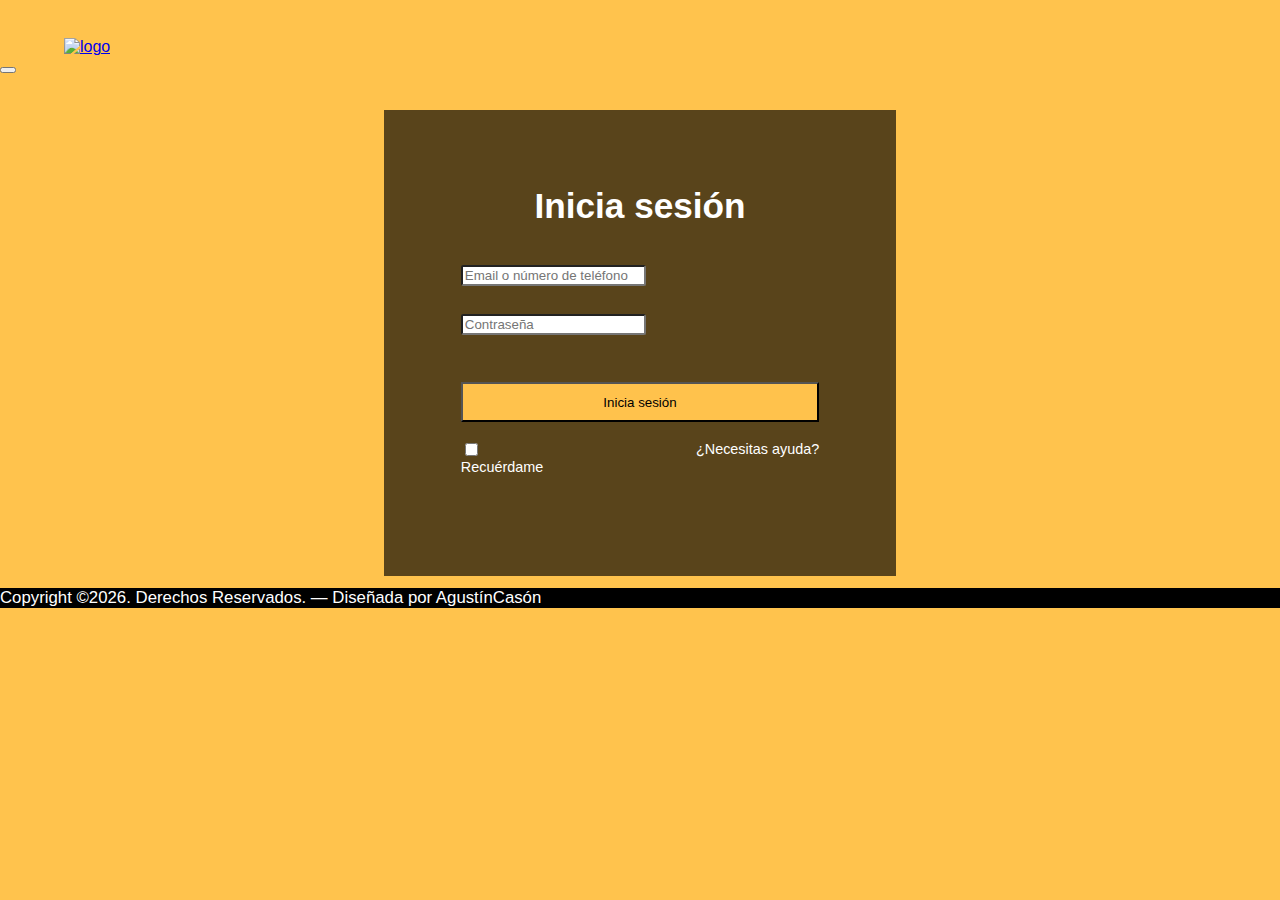
==== sesion.html @ deaf40cc "Add files via upload" ====
<!doctype html>
<html lang="es">
<head>
  <meta charset="utf-8">
  <meta name="viewport" content="width=device-width, initial-scale=1, shrink-to-fit=no">
  <meta name="author" content="AcasDesigns">
  <link rel="shortcut icon" href="Img/favicon.png">

  <meta name="description" content="" />
  <meta name="keywords" content="" />
  <link href="https://cdn.jsdelivr.net/npm/bootstrap@5.2.0-beta1/dist/css/bootstrap.min.css" rel="stylesheet" integrity="sha384-0evHe/X+R7YkIZDRvuzKMRqM+OrBnVFBL6DOitfPri4tjfHxaWutUpFmBp4vmVor" crossorigin="anonymous">
  <link rel="stylesheet" href="style.css">

  <title>Proyecto JS</title>

</head>
<body>
    <header></header>
    <section>
        <div class="container-fluid iniciosesion1">
              <div class="navbar">
                <nav class="navbar navbar-expand">
                    <div class="container-fluid container-fluid-navbar">
                        <div class="container-navbar-izq">
                            <a class="navbar-brand" href="index.html"><img src="Img/logotipo.png" alt="logo"></a>
                        </div>
                        <div class="container-navbar-der">
                            <button class="navbar-toggler" type="button" data-bs-toggle="collapse" data-bs-target="#navbarNavAltMarkup" aria-controls="navbarNavAltMarkup" aria-expanded="false" aria-label="Toggle navigation">
                                <span class="navbar-toggler-icon"></span>
                              </button>                           
                        </div>
                    </div>   
                </nav>          
              </div>
              <div class="iniciosesion">
                <h3>Inicia sesión</h3>
                <div class="iniciosesion-form">
                    <input class="form-control form-iniciosesion form-control-lg" type="text" placeholder="Email o número de teléfono" aria-label=".form-control-lg example">
                    <input class="form-control form-iniciosesion form-control-lg" type="text" placeholder="Contraseña" aria-label=".form-control-lg example">
                    <button type="button" class="btn form-iniciosesion-btn btn-warning"><a href="usuarios.html">Inicia sesión</a></button>
                    <div class="iniciosesion-container">
                        <div class="iniciosesion-form-izq">
                            <div class="form-check">
                                <input class="form-check-input" type="checkbox" value="" id="invalidCheck2" required>
                                <label class="form-check-label" for="invalidCheck2">
                                  <p>Recuérdame</p>
                                </label>
                            </div>
                        </div>
                        <div class="iniciosesion-form-der">
                            <a href="">¿Necesitas ayuda?</a>
                        </div>
                    </div>
                </div>
            </div>
                

               
        </div>
    </section>
    <footer>
        <div class="site-footer py-4">
            <div class="container-fluid text-center">
              <p class="small">Copyright &copy;<script>document.write(new Date().getFullYear());</script>. Derechos Reservados. &mdash; Diseñada por AgustínCasón </p>
            </div>
          </div>
    </footer>
</body>
</html>
---- style.css ----
html{scroll-behavior:smooth;font-family: 'PT Sans Narrow', sans-serif;}
body{max-width: 100%;margin: 0;font-family: 'Roboto Condensed', sans-serif;background-color: #ffc34d}


.container-fluid{width: 100%;}
.index-section1{width: 100%;background-image: url(img/fondo2.png);background-size: 100%;height: 100%;}
.navbar{width: 100%;padding-top: 1.5%;}
.container-navbar-izq{margin-left: 5%;}
.container-navbar-izq img{width: 15%;}
.container-navbar-der{margin-right: 5%;}
.container-navbar-der a{text-decoration: none;color: black;}
.btn-warning{background-color: #ffc24c;}
.btn-warning:hover{transform: scale(0.9);}
.index-section1 h4{margin-top: 8%;text-align: center;color: white;font-weight: 700;font-size: 290%;width: 50%;margin-left: 25%;}
.index-section1 h5{text-align: center;color: white;font-weight: 500;font-size: 160%;}
.index-section1 p{margin-top: 2.5%;text-align: center;color: white;font-weight: 500;font-size: 120%;}
.index-section1-forms{width: 70%;display: flex;margin-left: 27%;padding-bottom: 8.4%;}
.index-section1-forms-izq{width: 55%;flex-flow: wrap;}
.form-control{border-radius: 0%;}
.index-section1-forms-der{width: 30;}
.btn-indexform{border-radius: 0%;background-color: #ffc24c;padding: 14.5%;width: 180%;}
.btn-indexform a{text-decoration: none;color: black;}
.btn-indexform:hover{transform: scale(0.9);}


.index-section2{width: 100%;background-color: black;}
.index-section2-card{width: 100%;background-color: black;display: flex;margin-top: 0.6%;;}
.index-section2-card1-izq{flex-flow: wrap;width: 60%;padding: 12%;}
.index-section2-card1-izq h3{color: white;font-size: 315%;font-weight: 700;margin-bottom: 4%;margin-top: -5%;margin-left: -9%;}
.index-section2-card1-izq h5{color: white;font-size: 160%;font-weight: 300;margin-left: -9%;}
.index-section2-card1-der{width: 40%;}
.index-section2-card1-der img{width: 100%;margin-top: 17%;margin-left: -15%;}
.index-section2-card2-izq{width: 40%;flex-flow: wrap;}
.index-section2-card2-izq img{width: 100%;margin-top: 4%;margin-left: 3%;margin-bottom: -5%;}
.index-section2-card2-der{width: 60%;padding: 12%;}
.index-section2-card2-der h3{color: white;font-size: 310%;font-weight: 700;margin-bottom: 4%;margin-top: -5%;margin-left: -4%;}
.index-section2-card2-der h5{color: white;font-size: 160%;font-weight: 300;margin-left: -4%;margin-bottom: -5%;}
.index-section2-card3-izq{flex-flow: wrap;width: 70%;padding: 12%;}
.index-section2-card3-izq h3{color: white;font-size: 315%;font-weight: 700;margin-bottom: 4%;margin-top: 3%;margin-left: -9%;}
.index-section2-card3-izq h5{color: white;font-size: 160%;font-weight: 300;margin-left: -9%;}
.index-section2-card3-der{width: 40%;}
.index-section2-card3-der img{width: 120%;margin-top: 6%;margin-left: -30%;margin-bottom: 6%;}
.index-section2-card4-izq{width: 40%;flex-flow: wrap;}
.index-section2-card4-izq img{width: 95%;margin-top: 7%;margin-left: 19%;margin-bottom: -5%;}
.index-section2-card4-der{width: 60%;padding: 12%;}
.index-section2-card4-der h3{color: white;font-size: 310%;font-weight: 700;margin-bottom: 4%;margin-top: -10%;margin-left: -4%;}
.index-section2-card4-der h5{color: white;font-size: 140%;font-weight: 300;margin-left: -4%;margin-bottom: -5%;}
.index-section2-card5{width: 100%;background-color: black;margin-top: 0.6%;text-align: center;padding: 5%;margin-bottom: 0.6%;}
.index-section2-card5 h4{color: white;font-size: 310%;font-weight: 700;margin-bottom: 4%;}
.acordeon-preguntas{width: 70%;margin-left: 15%;}
.accordion-item{background-color: rgb(51, 51, 51);color: white;}

.site-footer{background-color: black;color: white;}
.site-footer p{margin-top: 1%;margin-bottom: 0.5%;font-size: 105%;}

.iniciosesion1{width: 100%;background-image: url(img/fondo3.png);background-size: 100%;height: 100%;}
.iniciosesion{width: 40%;background-color: rgba(0, 0, 0, 0.651);margin-left: 30%;padding-bottom: 2.5%;}
.iniciosesion h3{color: white;font-size: 220%;font-weight: 700;margin-bottom: 4%;padding-top: 15%;text-align: center;}
.iniciosesion-form{width: 70%;margin-left: 15%;}
.form-iniciosesion{margin-top: 5%;margin-bottom: 3%;border-radius: 2.5px;}
.form-iniciosesion-btn{width: 100%;padding: 3%;margin-top: 10%;}
.form-iniciosesion-btn a{text-decoration: none;color: black;font-weight: 500;}
.iniciosesion-container{width: 100%;display: flex;margin-top: 5%;padding-bottom: 15%;}
.iniciosesion-form-izq{flex-flow: wrap;width: 50%;}
.iniciosesion-form-izq p{color: white;margin-top: -0.5%;font-size: 90%;}
.iniciosesion-form-der{width: 50%;text-align: end;}
.iniciosesion-form-der a{text-decoration: none;color: white;font-size: 90%;}



.usuarios{width: 100%;height: 100%;background-color: black;}
.usuarios1{width: 100%;text-align: center;}
.usuarios1 h4{color: white;font-size: 290%;font-weight: 500;}
.usuarios-contenedor{width: 75%;display: flex;margin-left: 25%;margin-top: 2.5%;margin-bottom: 2.5%;}
.usuario{flex-flow: wrap;padding: 2%;}
.usuario img{width: 100%;border-radius: 5px;}
.usuario a{text-decoration: none;color: #808080;font-weight: 500;padding-top: 1%;}
.usuario p{font-weight: 600;padding-top: 12%;}
.usuario-1:hover p{color: white;}
.usuario-2:hover p{color: white;}
.usuario-3:hover p{color: white;}
.usuario-4:hover p{color: white;}
.usuario-4:hover img{background-color: rgba(255, 255, 255, 0.795);}
.adminperfiles{width: 100%;text-align: center;padding-bottom: 7.5%;}
.btn-adminperfiles{border-radius: 0px;width: 15%;}
.btn-adminperfiles a{text-decoration: none;color: #808080;}
.btn-adminperfiles p{font-weight: 600;margin-top: 1%;margin-bottom: -1%;}
.btn-adminperfiles:hover a{background-color: #80808000;border-color: white;color: white;}
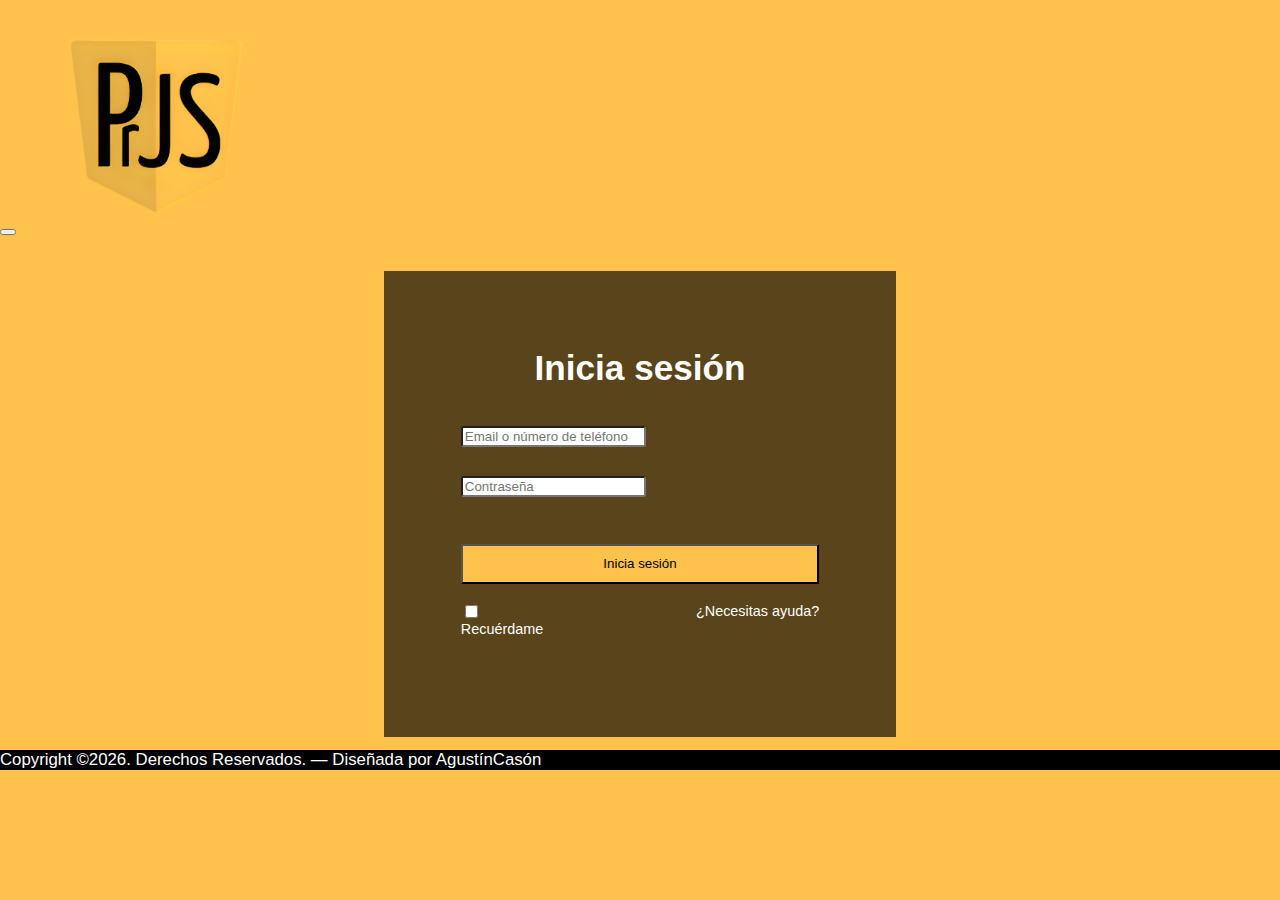
==== commit 5257e3be: "Add files via upload" ====
--- a/sesion.html
+++ b/sesion.html
@@ -4,7 +4,7 @@
   <meta charset="utf-8">
   <meta name="viewport" content="width=device-width, initial-scale=1, shrink-to-fit=no">
   <meta name="author" content="AcasDesigns">
-  <link rel="shortcut icon" href="Img/favicon.png">
+  <link rel="shortcut icon" href="img/favicon.png">
 
   <meta name="description" content="" />
   <meta name="keywords" content="" />
@@ -22,7 +22,7 @@
                 <nav class="navbar navbar-expand">
                     <div class="container-fluid container-fluid-navbar">
                         <div class="container-navbar-izq">
-                            <a class="navbar-brand" href="index.html"><img src="Img/logotipo.png" alt="logo"></a>
+                            <a class="navbar-brand" href="index.html"><img src="img/logotipo.png" alt="logo"></a>
                         </div>
                         <div class="container-navbar-der">
                             <button class="navbar-toggler" type="button" data-bs-toggle="collapse" data-bs-target="#navbarNavAltMarkup" aria-controls="navbarNavAltMarkup" aria-expanded="false" aria-label="Toggle navigation">
--- a/style.css
+++ b/style.css
@@ -86,3 +86,12 @@
 .btn-adminperfiles a{text-decoration: none;color: #808080;}
 .btn-adminperfiles p{font-weight: 600;margin-top: 1%;margin-bottom: -1%;}
 .btn-adminperfiles:hover a{background-color: #80808000;border-color: white;color: white;}
+
+
+
+.header-usuario{width: 100%;background-color: black;}
+.navbar-usuario-img{width: 100%;display: flex;}
+.navbar-usuario-img img{width: 10%;margin-top: -2.5%;margin-left: 5%;}
+
+.navbar-usuarios{flex-flow: wrap;width: 100%;}
+.navbar-usuarios-apartados{flex-flow: wrap;}
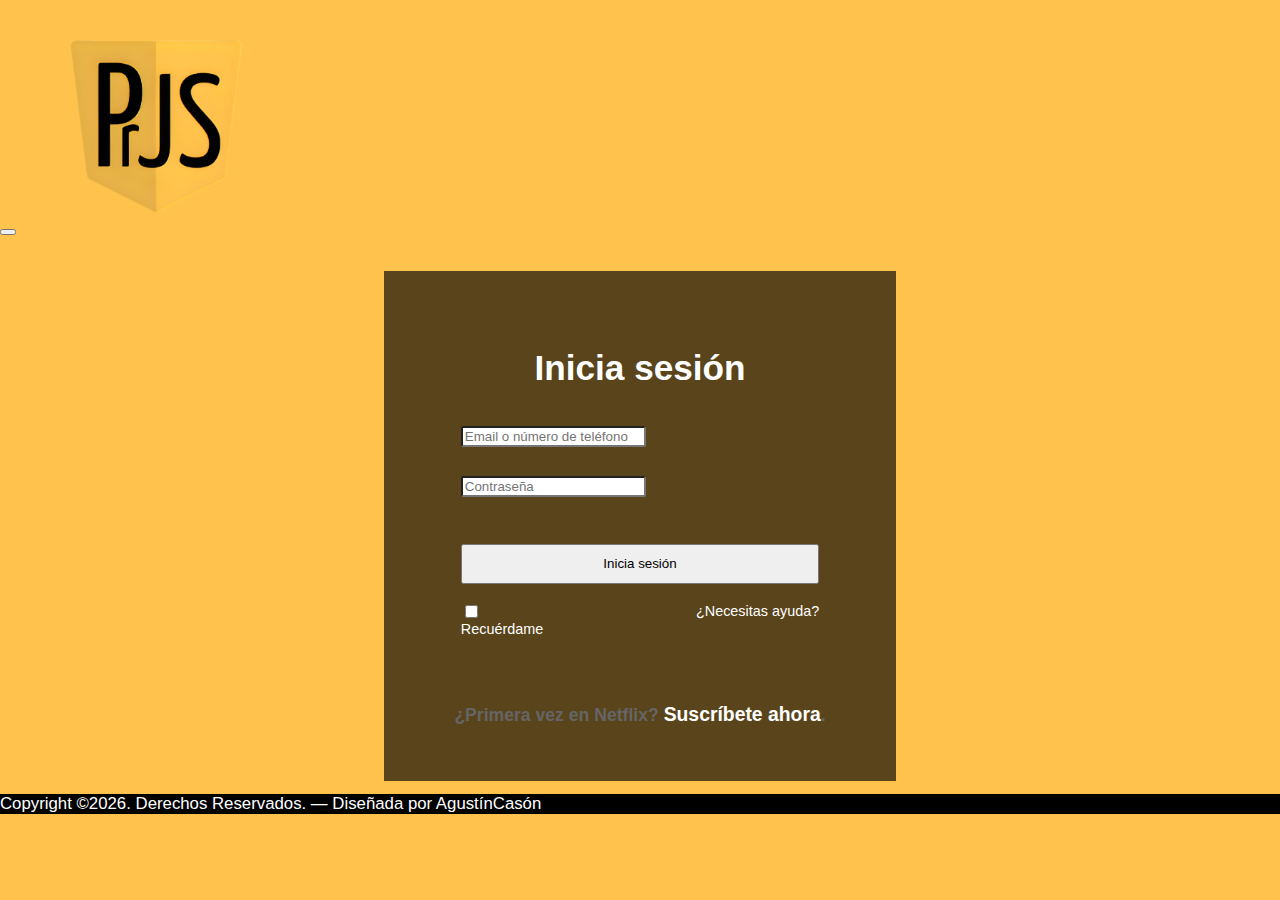
==== commit 891a152e: "Add files via upload" ====
--- a/sesion.html
+++ b/sesion.html
@@ -1,4 +1,4 @@
-<!doctype html>
+    <!doctype html>
 <html lang="es">
 <head>
   <meta charset="utf-8">
@@ -52,6 +52,9 @@
                         </div>
                     </div>
                 </div>
+                <div class="iniciosesion-suscribirse">
+                    <h4>¿Primera vez en Netflix? <a href="">Suscríbete ahora</a>.</h4>
+                </div>
             </div>
                 
 
--- a/style.css
+++ b/style.css
@@ -9,8 +9,8 @@
 .container-navbar-izq img{width: 15%;}
 .container-navbar-der{margin-right: 5%;}
 .container-navbar-der a{text-decoration: none;color: black;}
-.btn-warning{background-color: #ffc24c;}
-.btn-warning:hover{transform: scale(0.9);}
+.btn-warning-sesion{background-color: #ffc24c;}
+.btn-warning-sesion:hover{transform: scale(0.9);}
 .index-section1 h4{margin-top: 8%;text-align: center;color: white;font-weight: 700;font-size: 290%;width: 50%;margin-left: 25%;}
 .index-section1 h5{text-align: center;color: white;font-weight: 500;font-size: 160%;}
 .index-section1 p{margin-top: 2.5%;text-align: center;color: white;font-weight: 500;font-size: 120%;}
@@ -21,8 +21,6 @@
 .btn-indexform{border-radius: 0%;background-color: #ffc24c;padding: 14.5%;width: 180%;}
 .btn-indexform a{text-decoration: none;color: black;}
 .btn-indexform:hover{transform: scale(0.9);}
-
-
 .index-section2{width: 100%;background-color: black;}
 .index-section2-card{width: 100%;background-color: black;display: flex;margin-top: 0.6%;;}
 .index-section2-card1-izq{flex-flow: wrap;width: 60%;padding: 12%;}
@@ -65,12 +63,16 @@
 .iniciosesion-form-izq p{color: white;margin-top: -0.5%;font-size: 90%;}
 .iniciosesion-form-der{width: 50%;text-align: end;}
 .iniciosesion-form-der a{text-decoration: none;color: white;font-size: 90%;}
-
-
-
+.iniciosesion-suscribirse{width: 100%;text-align: center;}
+.iniciosesion-suscribirse h4{color: rgb(101, 101, 101);margin-top: -0.5%;font-size: 110%;}
+.iniciosesion-suscribirse a{text-decoration: none;color: white;font-size: 110%;}
+
+
+
+.body-usuarios{background-color: black;}
 .usuarios{width: 100%;height: 100%;background-color: black;}
 .usuarios1{width: 100%;text-align: center;}
-.usuarios1 h4{color: white;font-size: 290%;font-weight: 500;}
+.usuarios1 h4{color: white;font-size: 290%;font-weight: 500;margin-top: 2.5%;}
 .usuarios-contenedor{width: 75%;display: flex;margin-left: 25%;margin-top: 2.5%;margin-bottom: 2.5%;}
 .usuario{flex-flow: wrap;padding: 2%;}
 .usuario img{width: 100%;border-radius: 5px;}
@@ -81,7 +83,7 @@
 .usuario-3:hover p{color: white;}
 .usuario-4:hover p{color: white;}
 .usuario-4:hover img{background-color: rgba(255, 255, 255, 0.795);}
-.adminperfiles{width: 100%;text-align: center;padding-bottom: 7.5%;}
+.adminperfiles{width: 100%;text-align: center;padding-bottom: 9.5%;}
 .btn-adminperfiles{border-radius: 0px;width: 15%;}
 .btn-adminperfiles a{text-decoration: none;color: #808080;}
 .btn-adminperfiles p{font-weight: 600;margin-top: 1%;margin-bottom: -1%;}
@@ -95,3 +97,146 @@
 
 .navbar-usuarios{flex-flow: wrap;width: 100%;}
 .navbar-usuarios-apartados{flex-flow: wrap;}
+
+
+
+
+
+/* dispositivo mediano */
+@media(min-width: 580px) and (max-width: 989px){
+
+    .container-fluid{width: 100%;}
+    .index-section1{max-width: 100%;background-image: url(img/fondocelu.png);background-size: 100%;height: auto;margin-left: 0%;}
+    .navbar{width: 100%;padding-top: 1.5%;}
+    .container-navbar-izq{margin-left: none;width: 15%;margin-top: 4.5%;}
+    .container-navbar-izq img{width: 110%;margin: none;}
+    .container-navbar-der{margin-right: none;width: 75%;}
+    .container-navbar-der a{text-decoration: none;color: black;}
+    .btn-warning-sesion{margin-left: 40%;font-size: 90%;font-weight: 700;margin-top: 7.5%;}
+    .btn-warning-sesion:hover{transform: scale(0.9);}
+    .index-section1 h4{text-align: center;color: white;font-weight: 700;font-size: 225%;width: 100%;margin-left: 0%;margin-top: 30%;}
+    .index-section1 h5{text-align: center;color: white;font-weight: 500;font-size: 110%;margin-top: 8%;}
+    .index-section1 p{margin-top: 15%;text-align: center;color: white;font-weight: 500;font-size: 110%;}
+    .index-section1-forms{width: 100%;display: block;margin-left: 0%;padding-bottom: 8.4%;}
+    .index-section1-forms-izq{width: 100%;}
+    .form-control{border-radius: 0%;}
+    .index-section1-forms-der{width: 100%;margin-left: 0%;}
+    .btn-indexform{border-radius: 0%;background-color: #ffc24c;padding: 5%;width: 99%;margin-top: 7.5%;}
+    .btn-indexform a{text-decoration: none;color: black;}
+    .btn-indexform:hover{transform: scale(0.9);}
+    .index-section2{width: 100%;background-color: black;}
+    .index-section2-card{width: 100%;background-color: black;display: block;margin-top: 0.6%;}
+    .index-section2-card1-izq{width: 100%;padding: 12%;}
+    .index-section2-card1-izq h3{color: white;font-size: 225%;font-weight: 700;margin-bottom: 4%;margin-top: -5%;margin-left: 0%;text-align: center;}
+    .index-section2-card1-izq h5{color: white;font-size: 110%;font-weight: 300;margin-left: 0%;text-align: center;}
+    .index-section2-card1-der{width: 100%;}
+    .index-section2-card1-der img{width: 100%;margin-top: 0%;margin-left: 0%;}
+    .index-section2-card2-izq{width: 100%;}
+    .index-section2-card2-izq img{width: 100%;margin-top: 4%;margin-left: 3%;margin-bottom: -5%;}
+    .index-section2-card2-der{width: 100%;padding: 12%;}
+    .index-section2-card2-der h3{color: white;font-size: 225%;font-weight: 700;margin-bottom: 4%;margin-top: -5%;margin-left: 0%;}
+    .index-section2-card2-der h5{color: white;font-size: 110%;font-weight: 300;margin-left: 0%;margin-bottom: -5%;}
+    .index-section2-card3-izq{width: 100%;padding: 12%;}
+    .index-section2-card3-izq h3{color: white;font-size: 225%;font-weight: 700;margin-bottom: 4%;margin-top: -5%;margin-left: 0%;text-align: center;}
+    .index-section2-card3-izq h5{color: white;font-size: 110%;font-weight: 300;margin-left: 0%;text-align: center;}
+    .index-section2-card3-der{width: 100%;}
+    .index-section2-card3-der img{width: 100%;margin-top: 0%;margin-left: 0%;}
+    .index-section2-card4-izq{width: 100%;}
+    .index-section2-card4-izq img{width: 95%;margin-top: 7%;margin-left: 0%;margin-bottom: -5%;}
+    .index-section2-card4-der{width: 100%;padding: 12%;}
+    .index-section2-card4-der h3{color: white;font-size: 225%;font-weight: 700;margin-bottom: 4%;margin-top: -10%;margin-left: 0%;text-align: center;}
+    .index-section2-card4-der h5{color: white;font-size: 110%;font-weight: 300;margin-left:0%;margin-bottom: -5%;text-align: center;}
+    .index-section2-card5{width: 100%;background-color: black;margin-top: 0.6%;text-align: center;padding: 5%;padding-bottom: 5%;}
+    .index-section2-card5 h4{color: white;font-size: 225%;font-weight: 700;margin-bottom: 4%;text-align: center;}
+    .acordeon-preguntas{width: 95%;margin-left: 0%;}
+    .accordion-item{background-color: rgb(51, 51, 51);color: white;}    
+
+
+    .iniciosesion1{width: 100%;background-image: url(img/fondocelu.png);background-size: 100%;height: auto;}
+    .iniciosesion{width: 85%;background-color: rgba(0, 0, 0, 0.651);margin-left: 7.5%;padding-bottom: 2.5%;margin-top: 20%;}
+    .iniciosesion h3{color: white;font-size: 220%;font-weight: 700;margin-bottom: 10%;padding-top: 15%;text-align: center;}
+    .iniciosesion-form{width: 85%;margin-left: 10%;}
+    .form-iniciosesion{margin-top: 5%;margin-bottom: 3%;border-radius: 2.5px;}
+    .form-iniciosesion-btn{width: 100%;padding: 3%;margin-top: 10%;}
+    .form-iniciosesion-btn a{text-decoration: none;color: black;font-weight: 500;}
+    .iniciosesion-container{width: 100%;display: flex;margin-top: 5%;padding-bottom: 15%;}
+    .iniciosesion-form-izq{flex-flow: wrap;width: 50%;}
+    .iniciosesion-form-izq p{color: white;margin-top: -0.5%;font-size: 90%;}
+    .iniciosesion-form-der{width: 50%;text-align: end;}
+    .iniciosesion-form-der a{text-decoration: none;color: white;font-size: 90%;}
+    .iniciosesion-suscribirse{width: 100%;text-align: center;padding-bottom: 5%;}
+    .iniciosesion-suscribirse h4{color: rgb(101, 101, 101);margin-top: -0.5%;font-size: 110%;}
+    .iniciosesion-suscribirse a{text-decoration: none;color: white;font-size: 110%;}
+
+
+}
+
+
+
+/* dispositivo pequeño */
+@media(max-width: 579px){
+
+    .container-fluid{width: 100%;}
+    .index-section1{max-width: 100%;background-image: url(img/fondocelu.png);background-size: 100%;height: auto;margin-left: 0%;}
+    .navbar{width: 100%;padding-top: 1.5%;}
+    .container-navbar-izq{margin-left: none;width: 15%;margin-top: 4.5%;}
+    .container-navbar-izq img{width: 110%;margin: none;}
+    .container-navbar-der{margin-right: none;width: 75%;}
+    .container-navbar-der a{text-decoration: none;color: black;}
+    .btn-warning-sesion{margin-left: 40%;font-size: 90%;font-weight: 700;margin-top: 7.5%;}
+    .btn-warning-sesion:hover{transform: scale(0.9);}
+    .index-section1 h4{text-align: center;color: white;font-weight: 700;font-size: 225%;width: 100%;margin-left: 0%;margin-top: 30%;}
+    .index-section1 h5{text-align: center;color: white;font-weight: 500;font-size: 110%;margin-top: 8%;}
+    .index-section1 p{margin-top: 15%;text-align: center;color: white;font-weight: 500;font-size: 110%;}
+    .index-section1-forms{width: 100%;display: block;margin-left: 0%;padding-bottom: 8.4%;}
+    .index-section1-forms-izq{width: 100%;}
+    .form-control{border-radius: 0%;}
+    .index-section1-forms-der{width: 100%;margin-left: 0%;}
+    .btn-indexform{border-radius: 0%;background-color: #ffc24c;padding: 5%;width: 99%;margin-top: 7.5%;}
+    .btn-indexform a{text-decoration: none;color: black;}
+    .btn-indexform:hover{transform: scale(0.9);}
+    .index-section2{width: 100%;background-color: black;}
+    .index-section2-card{width: 100%;background-color: black;display: block;margin-top: 0.6%;}
+    .index-section2-card1-izq{width: 100%;padding: 12%;}
+    .index-section2-card1-izq h3{color: white;font-size: 225%;font-weight: 700;margin-bottom: 4%;margin-top: -5%;margin-left: 0%;text-align: center;}
+    .index-section2-card1-izq h5{color: white;font-size: 110%;font-weight: 300;margin-left: 0%;text-align: center;}
+    .index-section2-card1-der{width: 100%;}
+    .index-section2-card1-der img{width: 100%;margin-top: 0%;margin-left: 0%;}
+    .index-section2-card2-izq{width: 100%;}
+    .index-section2-card2-izq img{width: 100%;margin-top: 4%;margin-left: 3%;margin-bottom: -5%;}
+    .index-section2-card2-der{width: 100%;padding: 12%;}
+    .index-section2-card2-der h3{color: white;font-size: 225%;font-weight: 700;margin-bottom: 4%;margin-top: -5%;margin-left: 0%;}
+    .index-section2-card2-der h5{color: white;font-size: 110%;font-weight: 300;margin-left: 0%;margin-bottom: -5%;}
+    .index-section2-card3-izq{width: 100%;padding: 12%;}
+    .index-section2-card3-izq h3{color: white;font-size: 225%;font-weight: 700;margin-bottom: 4%;margin-top: -5%;margin-left: 0%;text-align: center;}
+    .index-section2-card3-izq h5{color: white;font-size: 110%;font-weight: 300;margin-left: 0%;text-align: center;}
+    .index-section2-card3-der{width: 100%;}
+    .index-section2-card3-der img{width: 100%;margin-top: 0%;margin-left: 0%;}
+    .index-section2-card4-izq{width: 100%;}
+    .index-section2-card4-izq img{width: 95%;margin-top: 7%;margin-left: 0%;margin-bottom: -5%;}
+    .index-section2-card4-der{width: 100%;padding: 12%;}
+    .index-section2-card4-der h3{color: white;font-size: 225%;font-weight: 700;margin-bottom: 4%;margin-top: -10%;margin-left: 0%;text-align: center;}
+    .index-section2-card4-der h5{color: white;font-size: 110%;font-weight: 300;margin-left:0%;margin-bottom: -5%;text-align: center;}
+    .index-section2-card5{width: 100%;background-color: black;margin-top: 0.6%;text-align: center;padding: 5%;padding-bottom: 5%;}
+    .index-section2-card5 h4{color: white;font-size: 225%;font-weight: 700;margin-bottom: 4%;text-align: center;}
+    .acordeon-preguntas{width: 95%;margin-left: 0%;}
+    .accordion-item{background-color: rgb(51, 51, 51);color: white;}
+
+
+    .iniciosesion1{width: 100%;background-image: url(img/fondocelu.png);background-size: 100%;height: auto;}
+    .iniciosesion{width: 85%;background-color: rgba(0, 0, 0, 0.651);margin-left: 7.5%;padding-bottom: 2.5%;margin-top: 20%;}
+    .iniciosesion h3{color: white;font-size: 220%;font-weight: 700;margin-bottom: 10%;padding-top: 15%;text-align: center;}
+    .iniciosesion-form{width: 85%;margin-left: 10%;}
+    .form-iniciosesion{margin-top: 5%;margin-bottom: 3%;border-radius: 2.5px;}
+    .form-iniciosesion-btn{width: 100%;padding: 3%;margin-top: 10%;}
+    .form-iniciosesion-btn a{text-decoration: none;color: black;font-weight: 500;}
+    .iniciosesion-container{width: 100%;display: flex;margin-top: 5%;padding-bottom: 15%;}
+    .iniciosesion-form-izq{flex-flow: wrap;width: 50%;}
+    .iniciosesion-form-izq p{color: white;margin-top: -0.5%;font-size: 90%;}
+    .iniciosesion-form-der{width: 50%;text-align: end;}
+    .iniciosesion-form-der a{text-decoration: none;color: white;font-size: 90%;}
+    .iniciosesion-suscribirse{width: 100%;text-align: center;padding-bottom: 5%;}
+    .iniciosesion-suscribirse h4{color: rgb(101, 101, 101);margin-top: -0.5%;font-size: 110%;}
+    .iniciosesion-suscribirse a{text-decoration: none;color: white;font-size: 110%;}
+
+}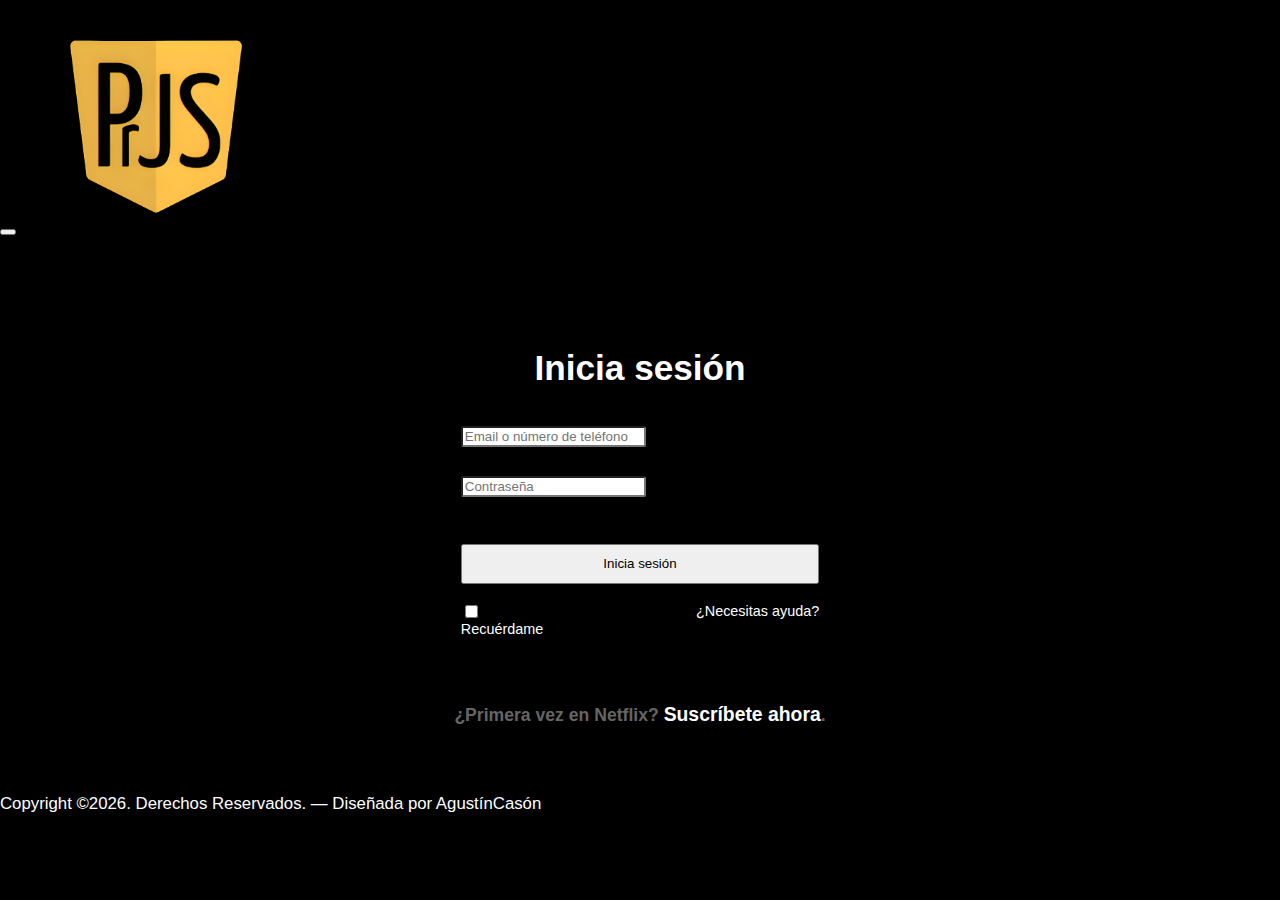
==== commit f5239253: "Add files via upload" ====
--- a/sesion.html
+++ b/sesion.html
@@ -14,7 +14,7 @@
   <title>Proyecto JS</title>
 
 </head>
-<body>
+<body class="body-sesion">
     <header></header>
     <section>
         <div class="container-fluid iniciosesion1">
--- a/style.css
+++ b/style.css
@@ -51,6 +51,7 @@
 .site-footer{background-color: black;color: white;}
 .site-footer p{margin-top: 1%;margin-bottom: 0.5%;font-size: 105%;}
 
+.body-sesion{background-color: black;}
 .iniciosesion1{width: 100%;background-image: url(img/fondo3.png);background-size: 100%;height: 100%;}
 .iniciosesion{width: 40%;background-color: rgba(0, 0, 0, 0.651);margin-left: 30%;padding-bottom: 2.5%;}
 .iniciosesion h3{color: white;font-size: 220%;font-weight: 700;margin-bottom: 4%;padding-top: 15%;text-align: center;}
@@ -152,10 +153,11 @@
     .accordion-item{background-color: rgb(51, 51, 51);color: white;}    
 
 
+    .body-sesion{background-color: black;}
     .iniciosesion1{width: 100%;background-image: url(img/fondocelu.png);background-size: 100%;height: auto;}
     .iniciosesion{width: 85%;background-color: rgba(0, 0, 0, 0.651);margin-left: 7.5%;padding-bottom: 2.5%;margin-top: 20%;}
     .iniciosesion h3{color: white;font-size: 220%;font-weight: 700;margin-bottom: 10%;padding-top: 15%;text-align: center;}
-    .iniciosesion-form{width: 85%;margin-left: 10%;}
+    .iniciosesion-form{width: 90%;margin-left: 5%;}
     .form-iniciosesion{margin-top: 5%;margin-bottom: 3%;border-radius: 2.5px;}
     .form-iniciosesion-btn{width: 100%;padding: 3%;margin-top: 10%;}
     .form-iniciosesion-btn a{text-decoration: none;color: black;font-weight: 500;}
@@ -164,9 +166,9 @@
     .iniciosesion-form-izq p{color: white;margin-top: -0.5%;font-size: 90%;}
     .iniciosesion-form-der{width: 50%;text-align: end;}
     .iniciosesion-form-der a{text-decoration: none;color: white;font-size: 90%;}
-    .iniciosesion-suscribirse{width: 100%;text-align: center;padding-bottom: 5%;}
-    .iniciosesion-suscribirse h4{color: rgb(101, 101, 101);margin-top: -0.5%;font-size: 110%;}
-    .iniciosesion-suscribirse a{text-decoration: none;color: white;font-size: 110%;}
+    .iniciosesion-suscribirse{width: 100%;text-align: center;padding-bottom: 10%;}
+    .iniciosesion-suscribirse h4{color: rgb(189, 189, 189);margin-top: -0.5%;font-size: 90%;}
+    .iniciosesion-suscribirse a{text-decoration: none;color: white;font-size: 95%;}
 
 
 }
@@ -222,11 +224,12 @@
     .acordeon-preguntas{width: 95%;margin-left: 0%;}
     .accordion-item{background-color: rgb(51, 51, 51);color: white;}
 
-
+    
+    .body-sesion{background-color: black;}
     .iniciosesion1{width: 100%;background-image: url(img/fondocelu.png);background-size: 100%;height: auto;}
     .iniciosesion{width: 85%;background-color: rgba(0, 0, 0, 0.651);margin-left: 7.5%;padding-bottom: 2.5%;margin-top: 20%;}
     .iniciosesion h3{color: white;font-size: 220%;font-weight: 700;margin-bottom: 10%;padding-top: 15%;text-align: center;}
-    .iniciosesion-form{width: 85%;margin-left: 10%;}
+    .iniciosesion-form{width: 90%;margin-left: 5%;}
     .form-iniciosesion{margin-top: 5%;margin-bottom: 3%;border-radius: 2.5px;}
     .form-iniciosesion-btn{width: 100%;padding: 3%;margin-top: 10%;}
     .form-iniciosesion-btn a{text-decoration: none;color: black;font-weight: 500;}
@@ -235,8 +238,8 @@
     .iniciosesion-form-izq p{color: white;margin-top: -0.5%;font-size: 90%;}
     .iniciosesion-form-der{width: 50%;text-align: end;}
     .iniciosesion-form-der a{text-decoration: none;color: white;font-size: 90%;}
-    .iniciosesion-suscribirse{width: 100%;text-align: center;padding-bottom: 5%;}
-    .iniciosesion-suscribirse h4{color: rgb(101, 101, 101);margin-top: -0.5%;font-size: 110%;}
-    .iniciosesion-suscribirse a{text-decoration: none;color: white;font-size: 110%;}
+    .iniciosesion-suscribirse{width: 100%;text-align: center;padding-bottom: 10%;}
+    .iniciosesion-suscribirse h4{color: rgb(189, 189, 189);margin-top: -0.5%;font-size: 90%;}
+    .iniciosesion-suscribirse a{text-decoration: none;color: white;font-size: 95%;}
 
 }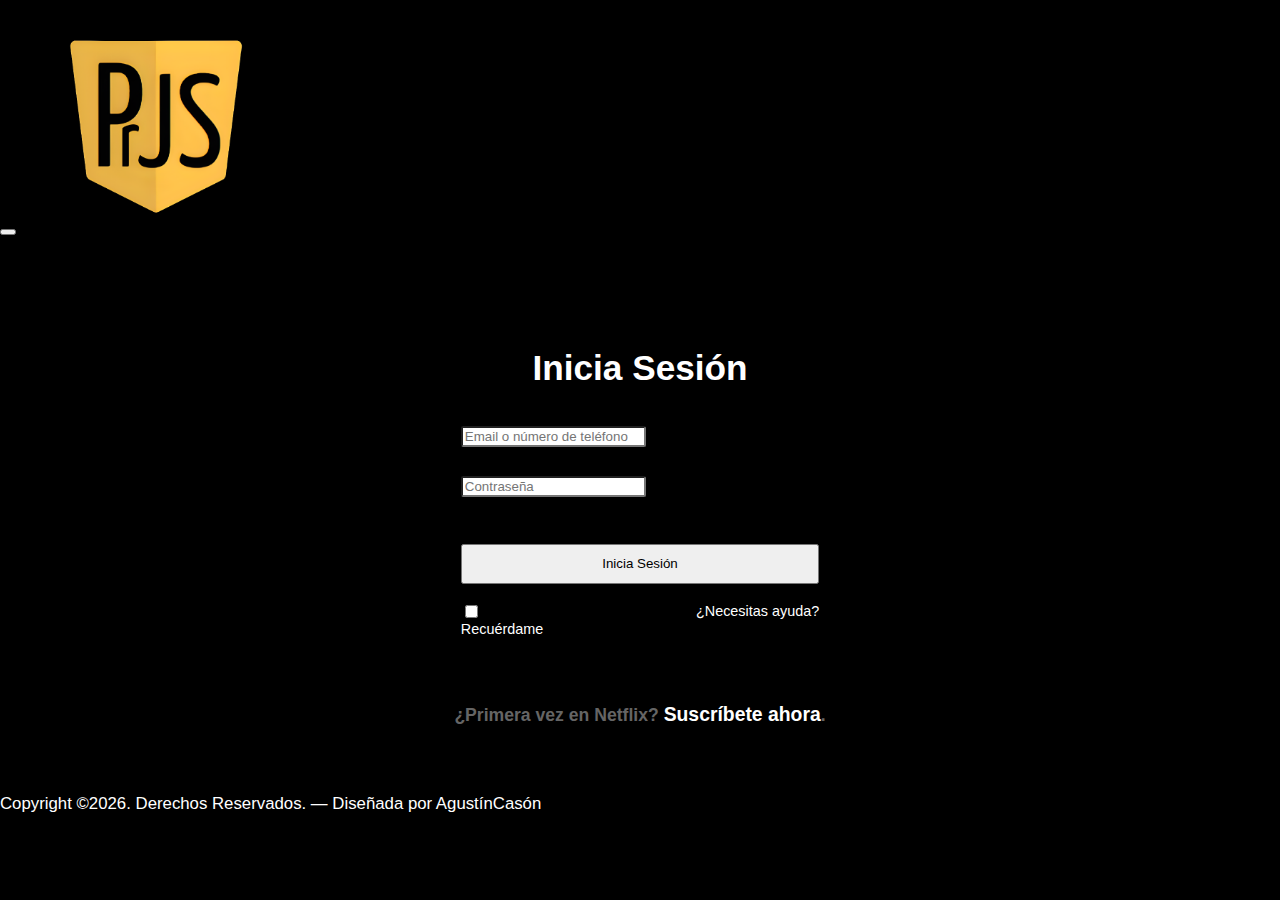
==== commit a3db8088: "Add files via upload" ====
--- a/sesion.html
+++ b/sesion.html
@@ -33,11 +33,11 @@
                 </nav>          
               </div>
               <div class="iniciosesion">
-                <h3>Inicia sesión</h3>
+                <h3>Inicia Sesión</h3>
                 <div class="iniciosesion-form">
                     <input class="form-control form-iniciosesion form-control-lg" type="text" placeholder="Email o número de teléfono" aria-label=".form-control-lg example">
                     <input class="form-control form-iniciosesion form-control-lg" type="text" placeholder="Contraseña" aria-label=".form-control-lg example">
-                    <button type="button" class="btn form-iniciosesion-btn btn-warning"><a href="usuarios.html">Inicia sesión</a></button>
+                    <button type="button" class="btn form-iniciosesion-btn btn-warning"><a href="usuarios.html">Inicia Sesión</a></button>
                     <div class="iniciosesion-container">
                         <div class="iniciosesion-form-izq">
                             <div class="form-check">
--- a/style.css
+++ b/style.css
@@ -113,7 +113,7 @@
     .container-navbar-izq img{width: 110%;margin: none;}
     .container-navbar-der{margin-right: none;width: 75%;}
     .container-navbar-der a{text-decoration: none;color: black;}
-    .btn-warning-sesion{margin-left: 40%;font-size: 90%;font-weight: 700;margin-top: 7.5%;}
+    .btn-warning-sesion{margin-left: 50%;font-size: 90%;font-weight: 700;margin-top: 7.5%;margin-right: 10%;}
     .btn-warning-sesion:hover{transform: scale(0.9);}
     .index-section1 h4{text-align: center;color: white;font-weight: 700;font-size: 225%;width: 100%;margin-left: 0%;margin-top: 30%;}
     .index-section1 h5{text-align: center;color: white;font-weight: 500;font-size: 110%;margin-top: 8%;}
@@ -155,7 +155,7 @@
 
     .body-sesion{background-color: black;}
     .iniciosesion1{width: 100%;background-image: url(img/fondocelu.png);background-size: 100%;height: auto;}
-    .iniciosesion{width: 85%;background-color: rgba(0, 0, 0, 0.651);margin-left: 7.5%;padding-bottom: 2.5%;margin-top: 20%;}
+    .iniciosesion{width: 90%;background-color: rgba(0, 0, 0, 0.651);margin-left: 5%;padding-bottom: 2.5%;margin-top: 20%;}
     .iniciosesion h3{color: white;font-size: 220%;font-weight: 700;margin-bottom: 10%;padding-top: 15%;text-align: center;}
     .iniciosesion-form{width: 90%;margin-left: 5%;}
     .form-iniciosesion{margin-top: 5%;margin-bottom: 3%;border-radius: 2.5px;}
@@ -166,7 +166,7 @@
     .iniciosesion-form-izq p{color: white;margin-top: -0.5%;font-size: 90%;}
     .iniciosesion-form-der{width: 50%;text-align: end;}
     .iniciosesion-form-der a{text-decoration: none;color: white;font-size: 90%;}
-    .iniciosesion-suscribirse{width: 100%;text-align: center;padding-bottom: 10%;}
+    .iniciosesion-suscribirse{width: 100%;text-align: center;padding-bottom: 18%;}
     .iniciosesion-suscribirse h4{color: rgb(189, 189, 189);margin-top: -0.5%;font-size: 90%;}
     .iniciosesion-suscribirse a{text-decoration: none;color: white;font-size: 95%;}
 
@@ -185,7 +185,7 @@
     .container-navbar-izq img{width: 110%;margin: none;}
     .container-navbar-der{margin-right: none;width: 75%;}
     .container-navbar-der a{text-decoration: none;color: black;}
-    .btn-warning-sesion{margin-left: 40%;font-size: 90%;font-weight: 700;margin-top: 7.5%;}
+    .btn-warning-sesion{margin-left: 50%;font-size: 90%;font-weight: 700;margin-top: 7.5%;margin-right: 10%;}
     .btn-warning-sesion:hover{transform: scale(0.9);}
     .index-section1 h4{text-align: center;color: white;font-weight: 700;font-size: 225%;width: 100%;margin-left: 0%;margin-top: 30%;}
     .index-section1 h5{text-align: center;color: white;font-weight: 500;font-size: 110%;margin-top: 8%;}
@@ -227,7 +227,7 @@
     
     .body-sesion{background-color: black;}
     .iniciosesion1{width: 100%;background-image: url(img/fondocelu.png);background-size: 100%;height: auto;}
-    .iniciosesion{width: 85%;background-color: rgba(0, 0, 0, 0.651);margin-left: 7.5%;padding-bottom: 2.5%;margin-top: 20%;}
+    .iniciosesion{width: 90%;background-color: rgba(0, 0, 0, 0.651);margin-left: 5%;padding-bottom: 2.5%;margin-top: 20%;}
     .iniciosesion h3{color: white;font-size: 220%;font-weight: 700;margin-bottom: 10%;padding-top: 15%;text-align: center;}
     .iniciosesion-form{width: 90%;margin-left: 5%;}
     .form-iniciosesion{margin-top: 5%;margin-bottom: 3%;border-radius: 2.5px;}
@@ -238,7 +238,7 @@
     .iniciosesion-form-izq p{color: white;margin-top: -0.5%;font-size: 90%;}
     .iniciosesion-form-der{width: 50%;text-align: end;}
     .iniciosesion-form-der a{text-decoration: none;color: white;font-size: 90%;}
-    .iniciosesion-suscribirse{width: 100%;text-align: center;padding-bottom: 10%;}
+    .iniciosesion-suscribirse{width: 100%;text-align: center;padding-bottom: 18%;}
     .iniciosesion-suscribirse h4{color: rgb(189, 189, 189);margin-top: -0.5%;font-size: 90%;}
     .iniciosesion-suscribirse a{text-decoration: none;color: white;font-size: 95%;}
 
